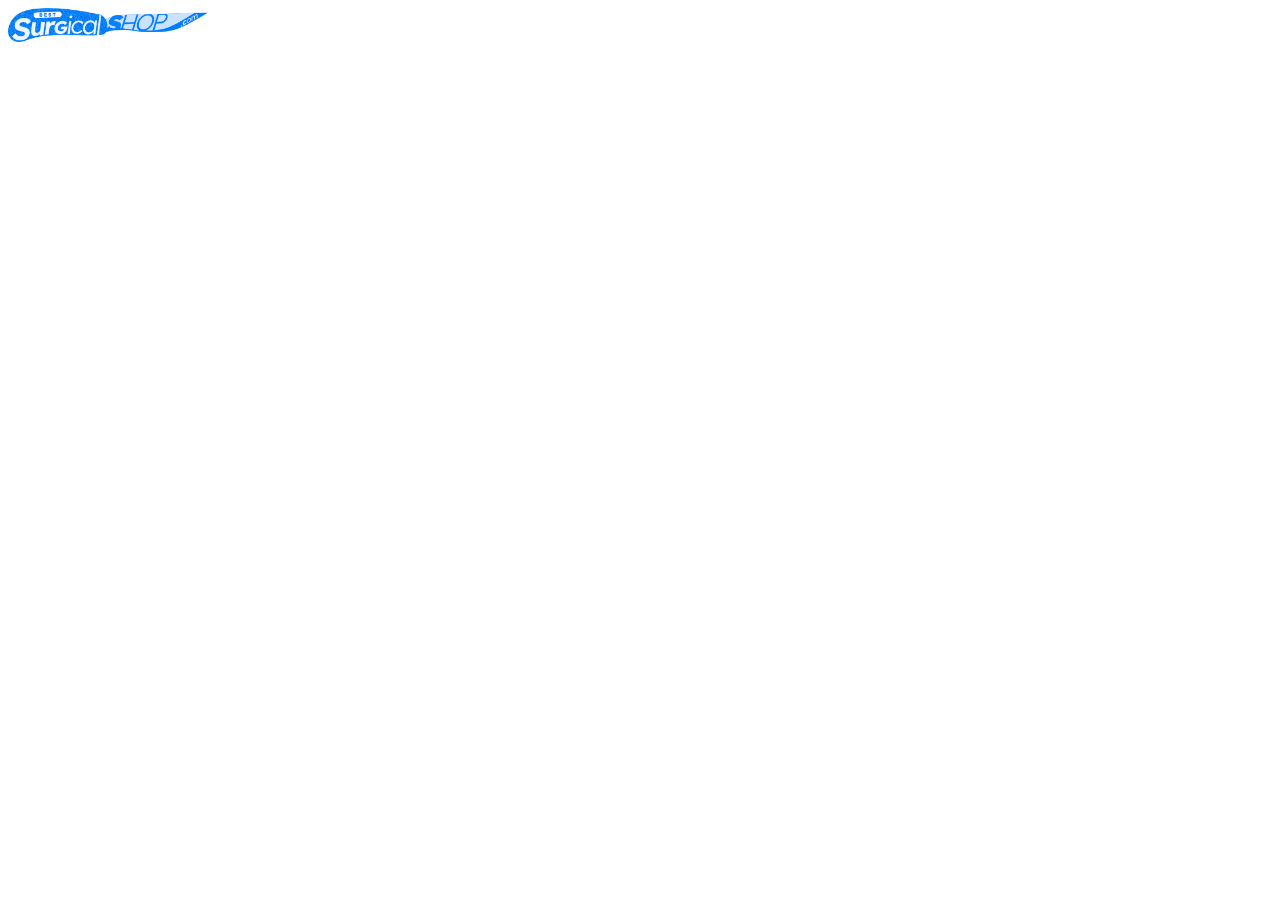
==== index.html @ 4d5b25c4 "setup" ====
<!DOCTYPE html>
<html lang="en">
<head>
    <meta charset="UTF-8">
    <meta name="viewport" content="width=device-width, initial-scale=1.0">
    <title>Best Surgical Shop</title>
    <link rel="shortcut icon" href="/favicon1.png" type="image/x-icon">
</head>
<body>

    <nav style="display: flex; ">
        <img width="200" src="./img/BestSurgicalShop.com.png" alt="">

         

        

        
    </nav>


</body>
</html>
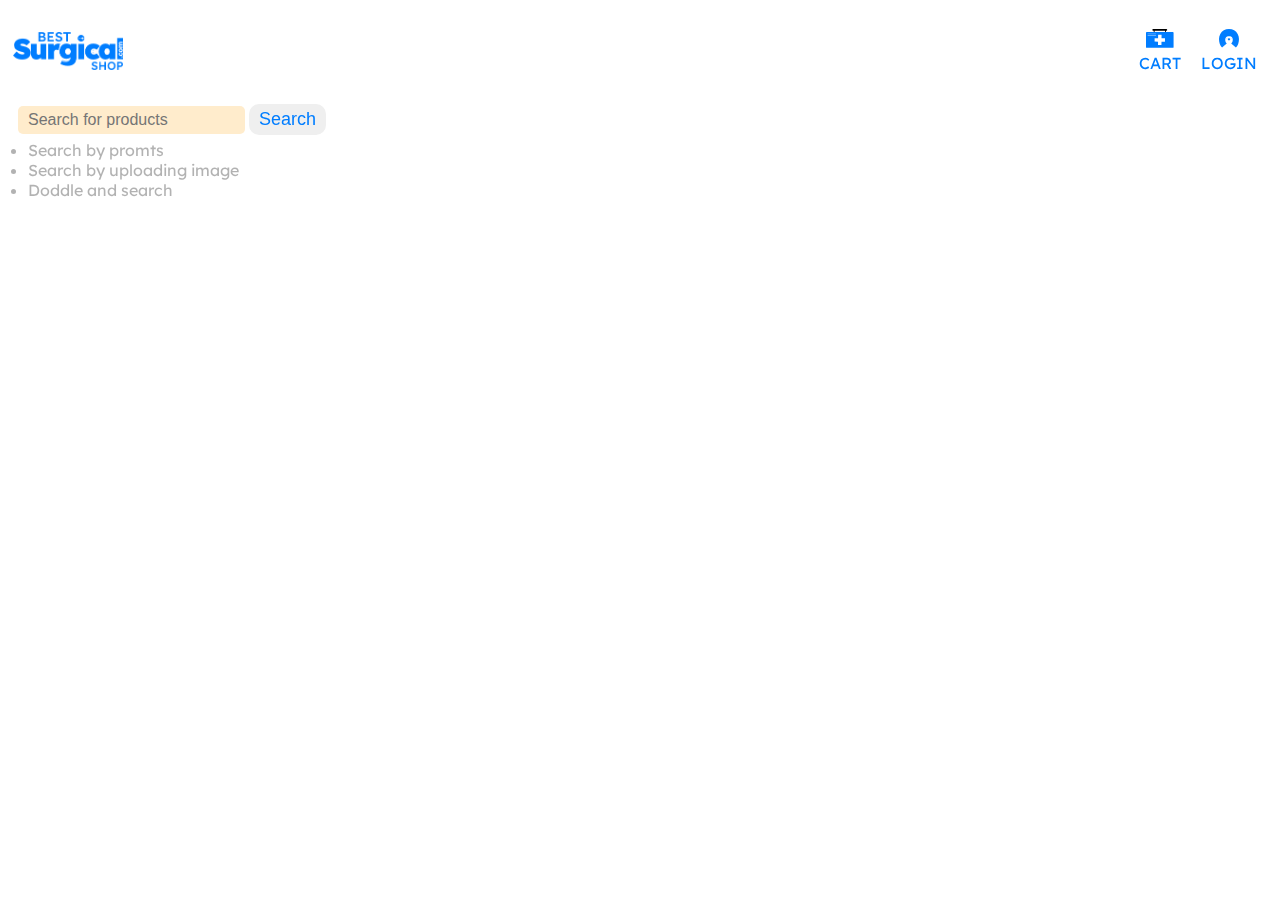
==== commit cff8dde8: "netlify setup" ====
--- a/index.html
+++ b/index.html
@@ -5,19 +5,132 @@
     <meta name="viewport" content="width=device-width, initial-scale=1.0">
     <title>Best Surgical Shop</title>
     <link rel="shortcut icon" href="/favicon1.png" type="image/x-icon">
+
+    <link rel="preconnect" href="https://fonts.googleapis.com">
+<link rel="preconnect" href="https://fonts.gstatic.com" crossorigin>
+<link href="https://fonts.googleapis.com/css2?family=Lexend:wght@100..900&display=swap" rel="stylesheet">
+<link rel="stylesheet" href="/style.css">
 </head>
 <body>
 
-    <nav style="display: flex; ">
-        <img width="200" src="./img/BestSurgicalShop.com.png" alt="">
+    <style>
+        
+        nav{
+            display: flex;
+            justify-content: space-between;
+            align-items: center;
+            padding: 0 5px;
+            background-color: rgba(255, 255, 255, 0.4);
+             -webkit-backdrop-filter: blur(5px);
+            backdrop-filter: blur(5px);
+            color: #007DFF;
+
+            
+            
+        }
+
+        nav ul {
+            list-style: none;
+            display: flex;
+            li{
+                text-align: center;
+                padding:5px  10px ;
+                
+                &:hover{
+                    background-color: rgba(0, 0, 0, 0.029);
+                    border-radius: 5px;
+
+                }
+            }
+        }
+    </style>
+
+
+    <nav >
+        <img  width="110" src="./img/BestSurgicalShop.com.png" alt="">
 
          
 
-        
+
+
+        <ul >
+            <li> <img height="20"  src="./img/surgical tool kit.svg" alt="" srcset=""><br>CART</li>
+            <li> <img height="20"  src="./img/guestLogin.svg" alt="" srcset=""><br>LOGIN</li>
+            
+
+            
+        </ul>
 
         
     </nav>
 
 
+    
+    <style>
+        .search{
+            
+            padding: 10px;
+            
+            
+             -webkit-backdrop-filter: blur(5px);
+            backdrop-filter: blur(5px);
+            
+            
+            border-radius: 5px;
+            input{
+                font-size: 16px;
+
+                
+                border: none;
+                border-radius: 5px;
+                outline: none;
+                padding: 5px 10px;
+                background-color:#FFECCC;
+            }
+            img{
+                margin-left: 5px;
+            }
+        }
+    </style>
+
+    <div class="search">
+        <input type="text" placeholder="Search for products"/>
+        <button style="font-size: large; padding: 5px 10px; border: 0; border-radius: 10px; color: #007DFF;">Search</button>
+
+        <div style="padding: 5px 10px; opacity: 0.3;">
+            <li>Search by promts</li>
+            <li>Search by uploading image</li>
+            <li>Doddle and search</li>
+        </div>
+    </div>
+
+
+    <style>
+        .categories{
+            display: flex;
+            justify-content: center;
+            align-items: center;
+            padding: 10px;
+            background-color: rgba(255, 255, 255, 0.4);
+             -webkit-backdrop-filter: blur(5px);
+            backdrop-filter: blur(5px);
+            color: #007DFF;
+            margin: 10px;
+            border-radius: 5px;
+            ul{
+                display: flex;
+                justify-content: space-between;
+                list-style: none;
+                li{
+                    padding: 5px 10px;
+                    border-radius: 5px;
+                    &:hover{
+                        background-color: rgba(0, 0, 0, 0.029);
+                    }
+                }
+            }
+        }
+    </style>
+
 </body>
 </html>--- a/style.css
+++ b/style.css
@@ -0,0 +1,4 @@
+body{
+font-family: "Lexend", sans-serif;
+  font-optical-sizing: auto;
+}